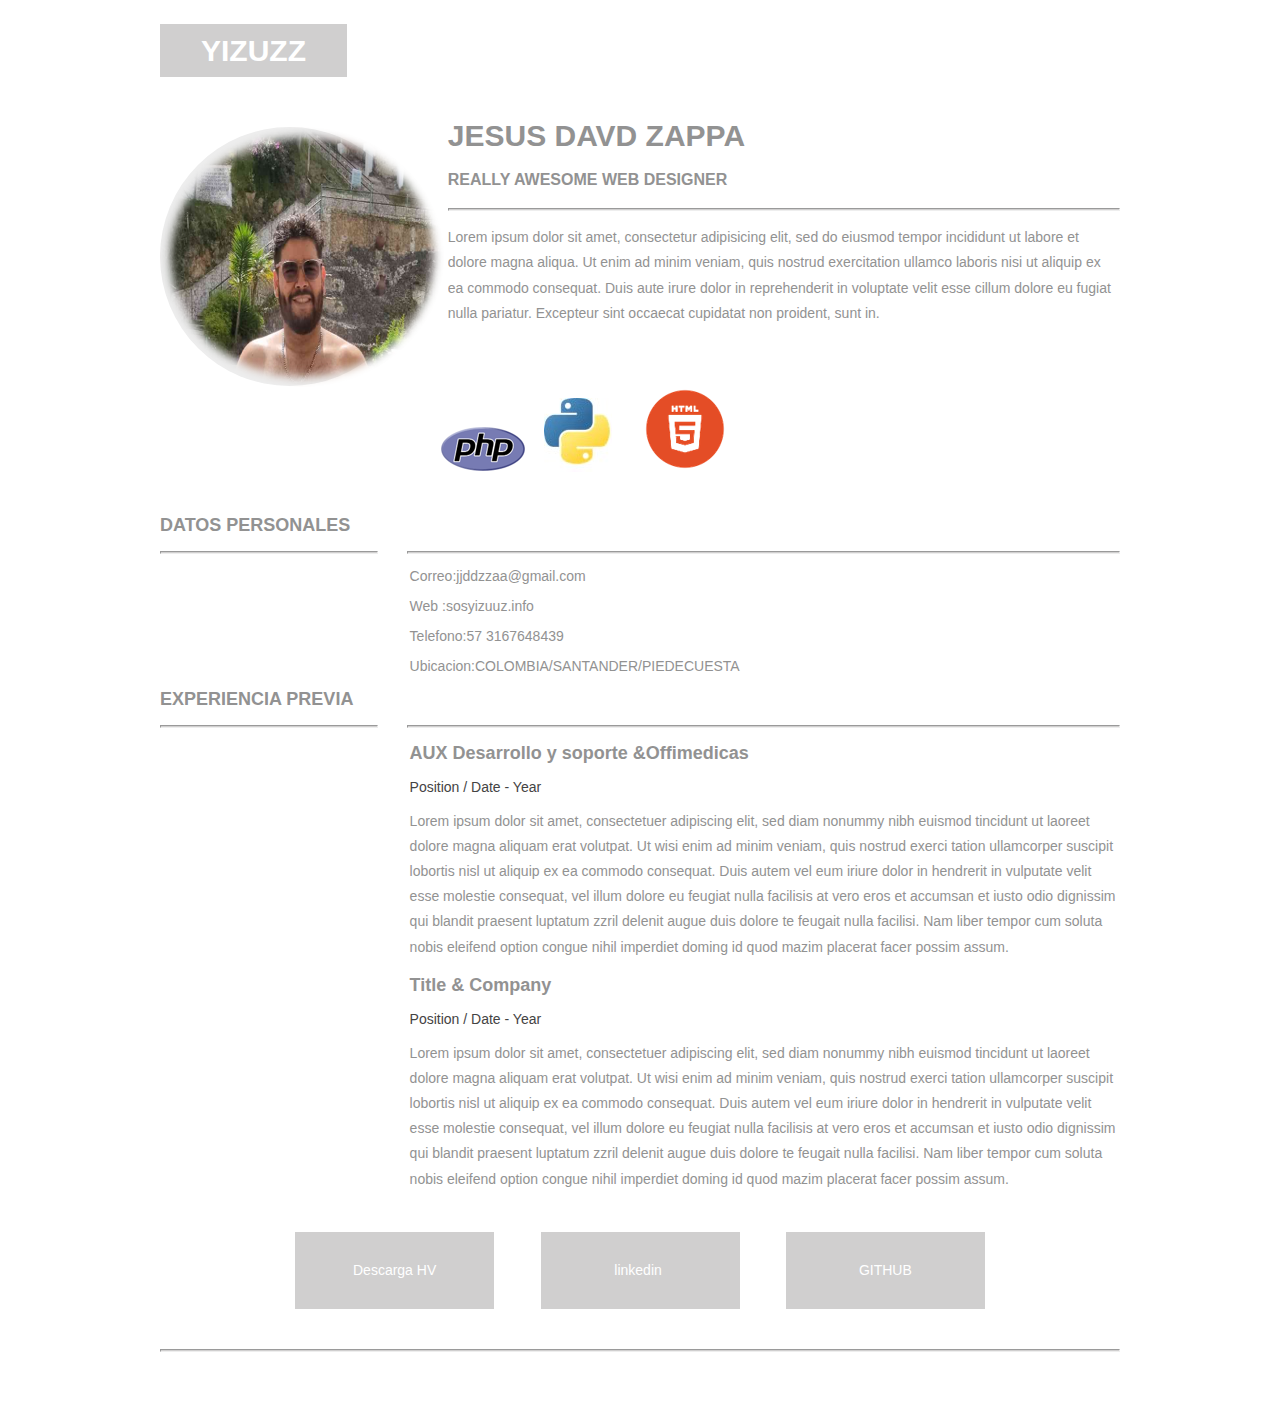
==== Untitled-1.html @ 1a9cf51c "carga de proyecto0.01" ====
<!doctype html>
<html>
<head>
<meta charset="utf-8">
<meta name="viewport" content="width=device-width, initial-scale=1">
<title>About Page template By Adobe Dreamweaver</title>
<link href="AboutPageAssets/styles/aboutPageStyle.css" rel="stylesheet" type="text/css">

<!--The following script tag downloads a font from the Adobe Edge Web Fonts server for use within the web page. We recommend that you do not modify it.--> 
<script>var __adobewebfontsappname__="dreamweaver"</script><script src="http://use.edgefonts.net/montserrat:n4:default;source-sans-pro:n2:default.js" type="text/javascript"></script>
</head>

<body>
<!-- Header content -->
<header>
  <div class="profileLogo"> 
    <!-- Profile logo. Add a img tag in place of <span>. -->
    <p class="logoPlaceholder"><!-- <img src="logoImage.png" alt="sample logo"> --><span>YIZUZZ</span></p>
  </div>
  <div class="profilePhoto"> 
    <!-- Profile photo --> 
    <img src="AboutPageAssets/images/Imagen2.png" alt="sample"> </div>
  <!-- Identity details -->
  <section class="profileHeader">
    <h1>JESUS DAVD ZAPPA&nbsp; &nbsp; &nbsp;</h1>
    <h3>REALLY AWESOME WEB DESIGNER</h3>
    <hr>
    <p>Lorem ipsum dolor sit amet, consectetur adipisicing elit, sed do eiusmod tempor incididunt ut labore et dolore magna aliqua. Ut enim ad minim veniam, quis nostrud exercitation ullamco laboris nisi ut aliquip ex ea commodo consequat. Duis aute irure dolor in reprehenderit in voluptate velit esse cillum dolore eu fugiat nulla pariatur. Excepteur sint occaecat cupidatat non proident, sunt in.</p>
  </section>
  <!-- Links to Social network accounts -->
  <aside class="socialNetworkNavBar">
    <div class="socialNetworkNav"> 
      <!-- Add a Anchor tag with nested img tag here --> 
      <img src="AboutPageAssets/images/Imagen5.png" alt="sample"> </div>
    <div class="socialNetworkNav"> 
      <!-- Add a Anchor tag with nested img tag here --> 
      <img src="AboutPageAssets/images/Imagen4.jpg"  alt="sample"> </div>
    <div class="socialNetworkNav"> 
      <!-- Add a Anchor tag with nested img tag here --> 
      <img src="AboutPageAssets/images/Imagen7.png"  alt="sample"> </div>
    <div class="socialNetworkNav"> 
      <!-- Add a Anchor tag with nested img tag here --> 
      </div>
  </aside>
</header>
<!-- content -->
<section class="mainContent"> 
  <!-- Contact details -->
  <section class="section1">
    <h2 class="sectionTitle">dATOS PERSONALES&nbsp; &nbsp;&nbsp;</h2>
    <hr class="sectionTitleRule">
    <hr class="sectionTitleRule2">
    <div class="section1Content">
      <p><span>Correo:jjddzzaa@gmail.com</span> </p>
      <p><span>Web :sosyizuuz.info</span> </p>
      <p><span>Telefono:57 3167648439</span> </p>
      <p><span>Ubicacion:COLOMBIA/SANTANDER/PIEDECUESTA</span> </p>
    </div>
  </section>
  <!-- Previous experience details -->
  <section class="section2">
    <h2 class="sectionTitle">Experiencia previa&nbsp;</h2>
    <hr class="sectionTitleRule">
    <hr class="sectionTitleRule2">
    <!-- First Title & company details  -->
    <article class="section2Content">
      <h2 class="sectionContentTitle">AUX Desarrollo y soporte &amp;Offimedicas&nbsp;</h2>
      <h3 class="sectionContentSubTitle">Position / Date - Year</h3>
      <p class="sectionContent"> Lorem ipsum dolor sit amet, consectetuer adipiscing elit, sed diam nonummy nibh euismod tincidunt ut laoreet dolore magna aliquam erat volutpat. Ut wisi enim ad minim veniam, quis nostrud exerci tation ullamcorper suscipit lobortis nisl ut aliquip ex ea commodo consequat. Duis autem vel eum iriure dolor in hendrerit in vulputate velit esse molestie consequat, vel illum dolore eu feugiat nulla facilisis at vero eros et accumsan et iusto odio dignissim qui blandit praesent luptatum zzril delenit augue duis dolore te feugait nulla facilisi. Nam liber tempor cum soluta nobis eleifend option congue nihil imperdiet doming id quod mazim placerat facer possim assum. </p>
    </article>
    <!-- Second Title & company details  -->
    <article class="section2Content">
      <h2 class="sectionContentTitle"> Title & Company</h2>
      <h3 class="sectionContentSubTitle">Position / Date - Year</h3>
      <p class="sectionContent"> Lorem ipsum dolor sit amet, consectetuer adipiscing elit, sed diam nonummy nibh euismod tincidunt ut laoreet dolore magna aliquam erat volutpat. Ut wisi enim ad minim veniam, quis nostrud exerci tation ullamcorper suscipit lobortis nisl ut aliquip ex ea commodo consequat. Duis autem vel eum iriure dolor in hendrerit in vulputate velit esse molestie consequat, vel illum dolore eu feugiat nulla facilisis at vero eros et accumsan et iusto odio dignissim qui blandit praesent luptatum zzril delenit augue duis dolore te feugait nulla facilisi. Nam liber tempor cum soluta nobis eleifend option congue nihil imperdiet doming id quod mazim placerat facer possim assum. </p>
    </article>
    <!-- Replicate the above Div block to add more title and company details --> 
  </section>
  <!-- Links to expore your past projects and download your CV -->
  <aside class="externalResourcesNav">
    <div class="externalResources">  <a href="www.linkedin.com/in/jesuszappa" download="Acme Documentation (ver. 2.0.1).txt">Descarga HV</a> </div>
    <span class="stretch"></span>
    <div class="externalResources"><a href="https:/www.linkedin.com/in/jesuszappa" target="_blank"> linkedin&nbsp;</a> </div>
    <span class="stretch"></span>
    <div class="externalResources"><a href="https://github.com/jjddzzaa">GITHUB</a> </div>
  </aside>
</section>
<footer>
  <hr>
  <p class="footerDisclaimer"><span>&nbsp;</span></p>
</footer>
</body>
</html>
---- AboutPageAssets/styles/aboutPageStyle.css ----
@charset "utf-8";
/* Global Styles */

body {
	margin-left: auto;
	margin-right: auto;
	width: 92%;
	max-width: 960px;
	padding-left: 2.275%;
	padding-right: 2.275%;
}
/* Header */
header {
	text-align: center;
	display: block;
}
header .profileLogo .logoPlaceholder {
	background-color: rgba(208,207,207,1.00);
	width: 187px;
	text-align: center;
}
header .logoPlaceholder span {
	width: 80px;
	height: 22px;
	font-family: 'Montserrat', sans-serif;
	color: rgba(255,255,255,1.00);
	font-size: 30px;
	font-weight: 700;
	line-height: 53px;
}
header .profilePhoto {
	background-color: rgba(237,237,237,1.00);
	width: 259px;
	border-radius: 50%;
	height: 259px;
	clear: both;
}
header .profileHeader h1 {
	font-family: 'Montserrat', sans-serif;
	color: rgba(146,146,146,1.00);
	font-size: 30px;
	font-weight: 700;
	line-height: 24px;
}
header .profileHeader h3 {
	font-family: sans-serif;
	color: rgba(146,146,146,1.00);
	font-size: 16px;
	font-weight: 700;
	line-height: 24px;
}
hr {
	background-color: rgba(208,207,207,1.00);
	height: 1px;
}
header .profileHeader p {
	font-family: sans-serif;
	color: rgba(146,146,146,1.00);
	font-size: 14px;
	font-weight: 400;
	line-height: 1.8;
	overflow-y: auto;
}
header .socialNetworkNavBar {
	text-align: center;
	display: block;
	margin-top: 60px;
	clear: both;
}
header .socialNetworkNavBar .socialNetworkNav {
	border-radius: 50%;
	cursor: pointer;
}
header .socialNetworkNavBar .socialNetworkNav img:hover {
	opacity: 0.5;
}
/* Main Content sections */
.mainContent .section1 {
	display: block;
}
.section1 .sectionTitle, .section2 .sectionTitle {
	font-family: 'Montserrat', sans-serif;
	color: rgba(146,146,146,1.00);
	font-size: 18px;
	font-weight: 700;
	text-transform: uppercase;
}
.section1 .sectionTitleRule, .section2 .sectionTitleRule {
	margin: 0 3% 0 0;
	float: left;
	clear: both;
}
.section1 .sectionTitleRule2, .section2 .sectionTitleRule2 {
	background-color: rgba(208,207,207,1.00);
	height: 1px;
	padding: 0px;
}
.mainContent .section1 .section1Content {
	font-family: ProximaNova;
	font-size: 14px;
	font-weight: 100;
	color: rgba(208,207,207,1.00);
}
.mainContent .section1 .section1Content span {
	color: rgba(146,146,146,1.00);
	font-family: sans-serif;
}
.section2 .sectionContentTitle {
	font-family: sans-serif;
	color: rgba(146,146,146,1.00);
	font-size: 18px;
	font-weight: 700;
}
.section2 .sectionContentSubTitle {
	font-family: sans-serif;
	color: rgba(68,67,67,1.00);
	font-size: 14px;
	font-weight: 400;
}
.section2 .sectionContent {
	font-family: sans-serif;
	color: rgba(146,146,146,1.00);
	font-size: 14px;
	font-weight: 400;
	line-height: 1.8;
}
.mainContent {
	display: block;
}
.mainContent .externalResourcesNav .externalResources {
	background-color: rgba(208,207,207,1.00);
	display: inline-block;
	text-align: center;
	margin-top: 0px;
	padding-top: 3%;
	cursor: pointer;
}
.mainContent .externalResourcesNav .externalResources:hover {
	background-color: rgba(153,153,153,1.00);
}
.externalResourcesNav .externalResources a {
	font-family: 'Montserrat', sans-serif;
	color: rgba(255,255,255,1.00);
	font-size: 14px;
	font-weight: 400;
	line-height: 18px;
	text-decoration: none;
}
.stretch {
	content: '';
	display: inline-block;
	margin-left: 2%;
	margin-right: 2%;
}
/* Footer */
footer .footerDisclaimer {
	font-family: sans-serif;
	font-size: 14px;
	line-height: 18px;
	color: rgba(104,103,103,1.00);
	font-weight: 700;
}
footer .footerDisclaimer span {
	color: rgba(181,178,178,1.00);
	font-weight: 400;
}
footer .footerNote {
	font-family: sans-serif;
	font-size: 14px;
	line-height: 18px;
	color: rgba(104,103,103,1.00);
	font-weight: 700;
}
footer .footerNote span {
	color: rgba(181,178,178,1.00);
	font-weight: 400;
}

/* Media query for Mobile devices*/
@media only screen and (min-width : 285px) and (max-width : 480px) {
/* Header */
header {
	width: 100%;
	float: none;
}
header .profileLogo .logoPlaceholder {
	display: inline-block;
}
header .profilePhoto {
	display: inline-block;
}
header .profileHeader {
	text-align: center;
	margin-top: 10%;
}
header .profileHeader p {
	text-align: justify;
}
header .socialNetworkNavBar {
	text-align: center;
	display: block;
	margin-top: 60px;
	clear: both;
	margin-bottom: 15%;
}
header .socialNetworkNavBar .socialNetworkNav {
	width: 60px;
	height: 60px;
	display: inline-block;
	margin-right: 23px;
}
/* Main content sections */
.mainContent .section1 {
	text-align: center;
	margin-bottom: 10%;
}
.section1 .section1Title, .section2 .section1Title {
	text-align: center;
}
.section1 .sectionTitleRule, .section2 .sectionTitleRule {
	width: 100%;
}
.section1 .sectionTitleRule2, .section2 .sectionTitleRule2 {
	display: none;
}
.mainContent .section1 .section1Content {
	display: inline-block;
	text-align: left;
	font-family: sans-serif;
	text-align: justify;
}
.mainContent .section2 {
	display: block;
	text-align: center;
}
.section2 .section2Content {
	margin-top: 10%;
	text-align: justify;
	margin-bottom: 10%;
}
.mainContent .externalResourcesNav {
	margin-bottom: 10%;
}
.mainContent .externalResourcesNav .externalResources {
	width: 100%;
	height: 35px;
}
/* Footer */
footer {
	display: block;
	text-align: center;
	font-family: sans-serif;
}
}

/* Media Query for Tablets */
@media only screen and (min-width : 481px) and (max-width : 1024px) {
/* Header */
header {
	width: 100%;
	float: none;
}
header .profileLogo .logoPlaceholder {
	display: inline-block;
	font-family: 'Montserrat', sans-serif;
}
header .profilePhoto {
	float: left;
	clear: both;
	margin-right: 3%;
	margin-top: 5%;
}
header .profileHeader {
	text-align: left;
	margin-top: 7%;
}
header .socialNetworkNavBar .socialNetworkNav {
	width: 74px;
	height: 74px;
	display: inline-block;
	margin-right: 23px;
}
/* Main content and sections */
.section1 .section1Title, .section2 .section1Title {
	text-align: center;
}
.section1 .sectionTitleRule, .section2 .sectionTitleRule {
	width: 100%;
}
.section1 .sectionTitleRule2, .section2 .sectionTitleRule2 {
	display: none;
}
.mainContent .section1 .section1Content {
	display: block;
	margin: 0% 0% 0% 20%;
	font-family: sans-serif;
	margin-top: 5%;
	margin-bottom: 5%;
}
.mainContent .section2 {
	clear: both;
}
.section2 .section2Content {
	padding: 0px;
	margin-left: 20%;
	font-family: sans-serif;
	margin-top: 5%;
	margin-bottom: 5%;
}
.mainContent .externalResourcesNav {
	margin-left: 20%;
	margin-top: 40px;
	margin-bottom: 40px;
	text-align: center;
	padding-top: 0px;
	clear: both;
}
.mainContent .externalResourcesNav .externalResources {
	width: 199px;
	height: 48px;
	margin-top: 5%;
}
/* Footer */
footer .footerDisclaimer {
	float: left;
	margin-left: 3%;
	font-family: sans-serif;
}
footer .footerNote {
	float: right;
	margin-right: 3%;
	font-family: sans-serif;
}
}

/* Desktops and laptops  */
@media only screen and (min-width:1025px) {
/* Header */
header .profileLogo .logoPlaceholder {
	float: left;
	margin-bottom: 50px;
}
header .profilePhoto {
	float: left;
	clear: both;
	margin-right: 3%;
}
header .profileHeader {
	text-align: left;
	padding-top: 10%;
}
header .socialNetworkNavBar .socialNetworkNav {
	width: 74px;
	height: 74px;
	display: inline-block;
	margin-right: 23px;
}
/* Main content sections */
.section1 .sectionTitleRule, .section2 .sectionTitleRule {
	width: 22.5%;
}
.mainContent .section1 .section1Content {
	display: block;
	margin-top: 0%;
	margin-right: 0%;
	margin-left: 26%;
	margin-bottom: 0%;
	font-family: sans-serif;
}
.mainContent .section2 {
	clear: both;
}
.section2 .section2Content {
	padding: 0px;
	margin-left: 26%;
	font-family: sans-serif;
}
.mainContent .externalResourcesNav {
	margin-top: 40px;
	margin-bottom: 40px;
	text-align: center;
	padding-top: 0px;
	clear: both;
}
.mainContent .externalResourcesNav .externalResources {
	width: 199px;
	height: 48px;
}
/* Footer */
footer .footerDisclaimer {
	float: left;
	margin-left: 3%;
	font-family: sans-serif;
}
footer .footerNote {
	float: right;
	margin-right: 3%;
	font-family: sans-serif;
}
}
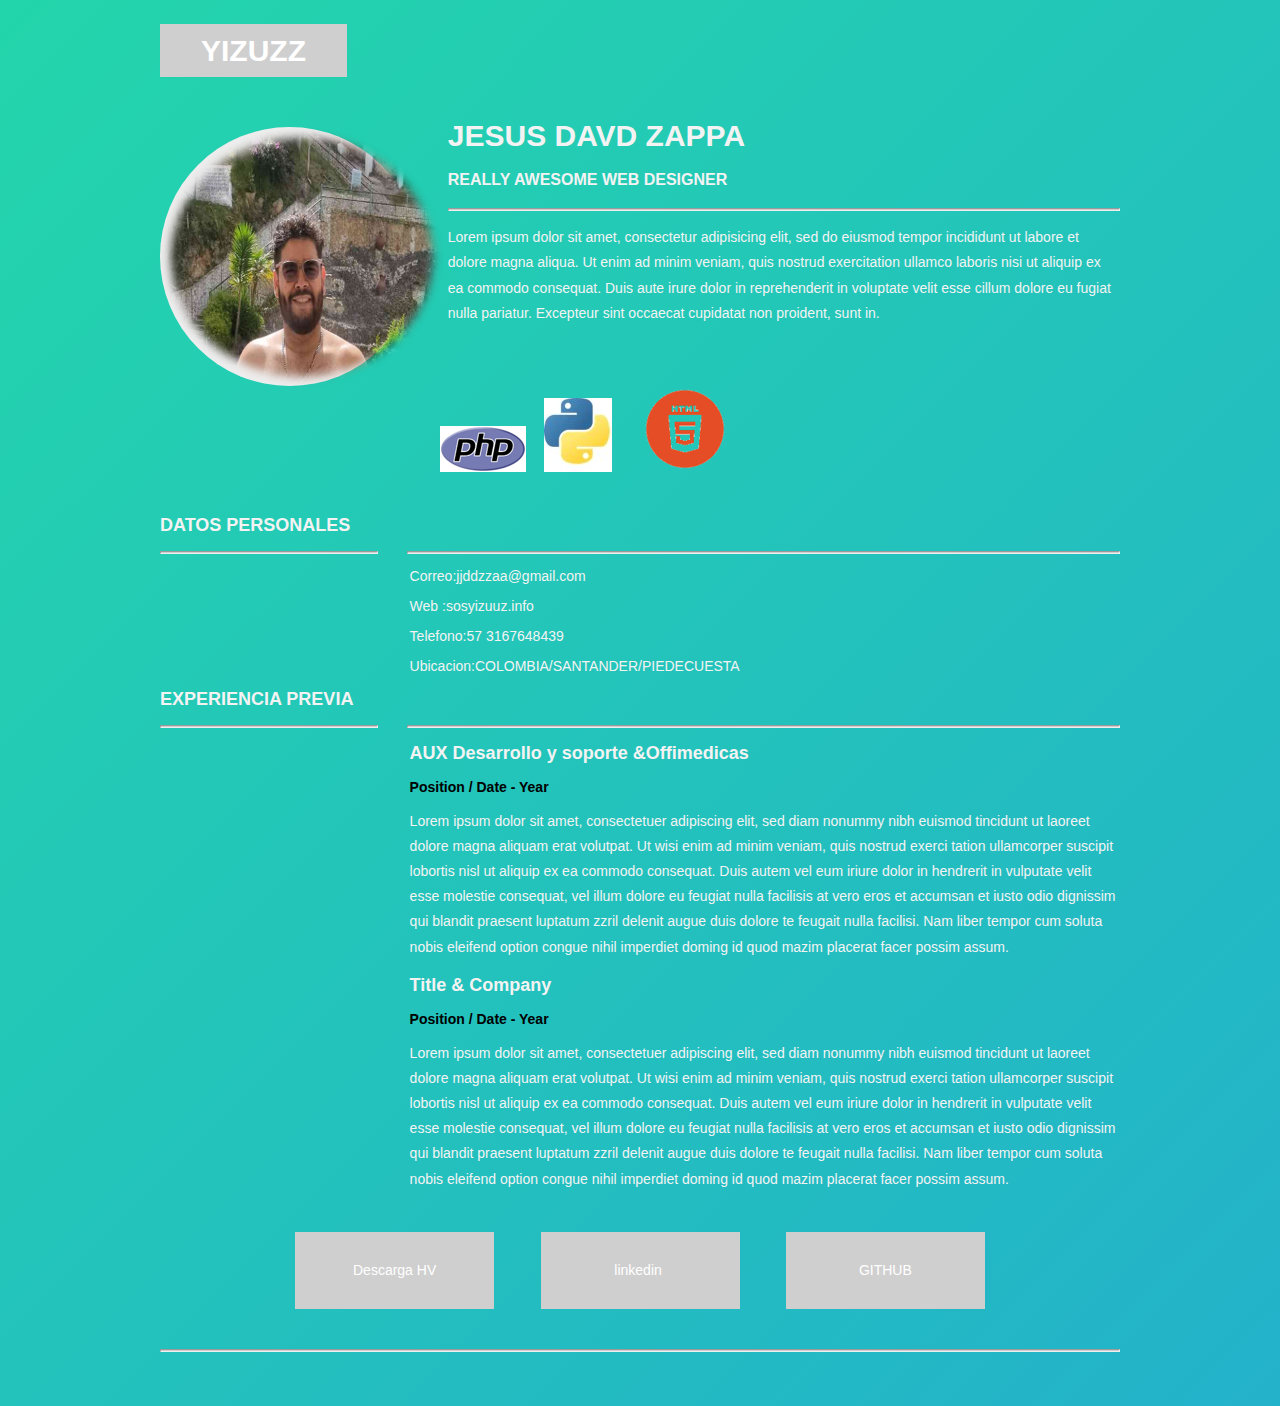
==== commit 45c5a309: "0.02" ====
--- a/Untitled-1.html
+++ b/Untitled-1.html
@@ -9,7 +9,15 @@
 <!--The following script tag downloads a font from the Adobe Edge Web Fonts server for use within the web page. We recommend that you do not modify it.--> 
 <script>var __adobewebfontsappname__="dreamweaver"</script><script src="http://use.edgefonts.net/montserrat:n4:default;source-sans-pro:n2:default.js" type="text/javascript"></script>
 </head>
+<div class="d-flex flex-column justify-content-center w-100 h-100">
 
+<div class="d-flex flex-column justify-content-center align-items-center">
+  <div class="btn-group my-5">
+  </div>
+  </a>
+</div>
+</div>
+</div>
 <body>
 <!-- Header content -->
 <header>
--- a/AboutPageAssets/styles/aboutPageStyle.css
+++ b/AboutPageAssets/styles/aboutPageStyle.css
@@ -8,6 +8,25 @@
 	max-width: 960px;
 	padding-left: 2.275%;
 	padding-right: 2.275%;
+
+	background: linear-gradient(-45deg, #ee7752, #e73c7e, #23a6d5, #23d5ab);
+	background-size: 400% 400%;
+	animation: gradient 15s ease infinite;
+	height: 100vh;
+}
+
+@keyframes gradient {
+	0% {
+		background-position: 0% 50%;
+	}
+	50% {
+		background-position: 100% 50%;
+	}
+	100% {
+		background-position: 0% 50%;
+	}
+}
+
 }
 /* Header */
 header {
@@ -37,14 +56,15 @@
 }
 header .profileHeader h1 {
 	font-family: 'Montserrat', sans-serif;
-	color: rgba(146,146,146,1.00);
+	color: rgb(243, 243, 243);
 	font-size: 30px;
 	font-weight: 700;
 	line-height: 24px;
+	font-weight: bold;
 }
 header .profileHeader h3 {
 	font-family: sans-serif;
-	color: rgba(146,146,146,1.00);
+	color: rgb(243, 243, 243);
 	font-size: 16px;
 	font-weight: 700;
 	line-height: 24px;
@@ -55,7 +75,7 @@
 }
 header .profileHeader p {
 	font-family: sans-serif;
-	color: rgba(146,146,146,1.00);
+	color: rgb(243, 243, 243);
 	font-size: 14px;
 	font-weight: 400;
 	line-height: 1.8;
@@ -80,7 +100,7 @@
 }
 .section1 .sectionTitle, .section2 .sectionTitle {
 	font-family: 'Montserrat', sans-serif;
-	color: rgba(146,146,146,1.00);
+	color: rgb(243, 243, 243);
 	font-size: 18px;
 	font-weight: 700;
 	text-transform: uppercase;
@@ -102,24 +122,25 @@
 	color: rgba(208,207,207,1.00);
 }
 .mainContent .section1 .section1Content span {
-	color: rgba(146,146,146,1.00);
+	color: rgb(243, 243, 243);
 	font-family: sans-serif;
 }
 .section2 .sectionContentTitle {
 	font-family: sans-serif;
-	color: rgba(146,146,146,1.00);
+	color: rgb(243, 243, 243);
 	font-size: 18px;
 	font-weight: 700;
 }
 .section2 .sectionContentSubTitle {
 	font-family: sans-serif;
-	color: rgba(68,67,67,1.00);
-	font-size: 14px;
-	font-weight: 400;
+	color: rgb(0, 0, 0);
+	font-size: 14px;
+	font-weight: 400;
+	font-weight: bold;
 }
 .section2 .sectionContent {
 	font-family: sans-serif;
-	color: rgba(146,146,146,1.00);
+	color: rgb(243, 243, 243);
 	font-size: 14px;
 	font-weight: 400;
 	line-height: 1.8;
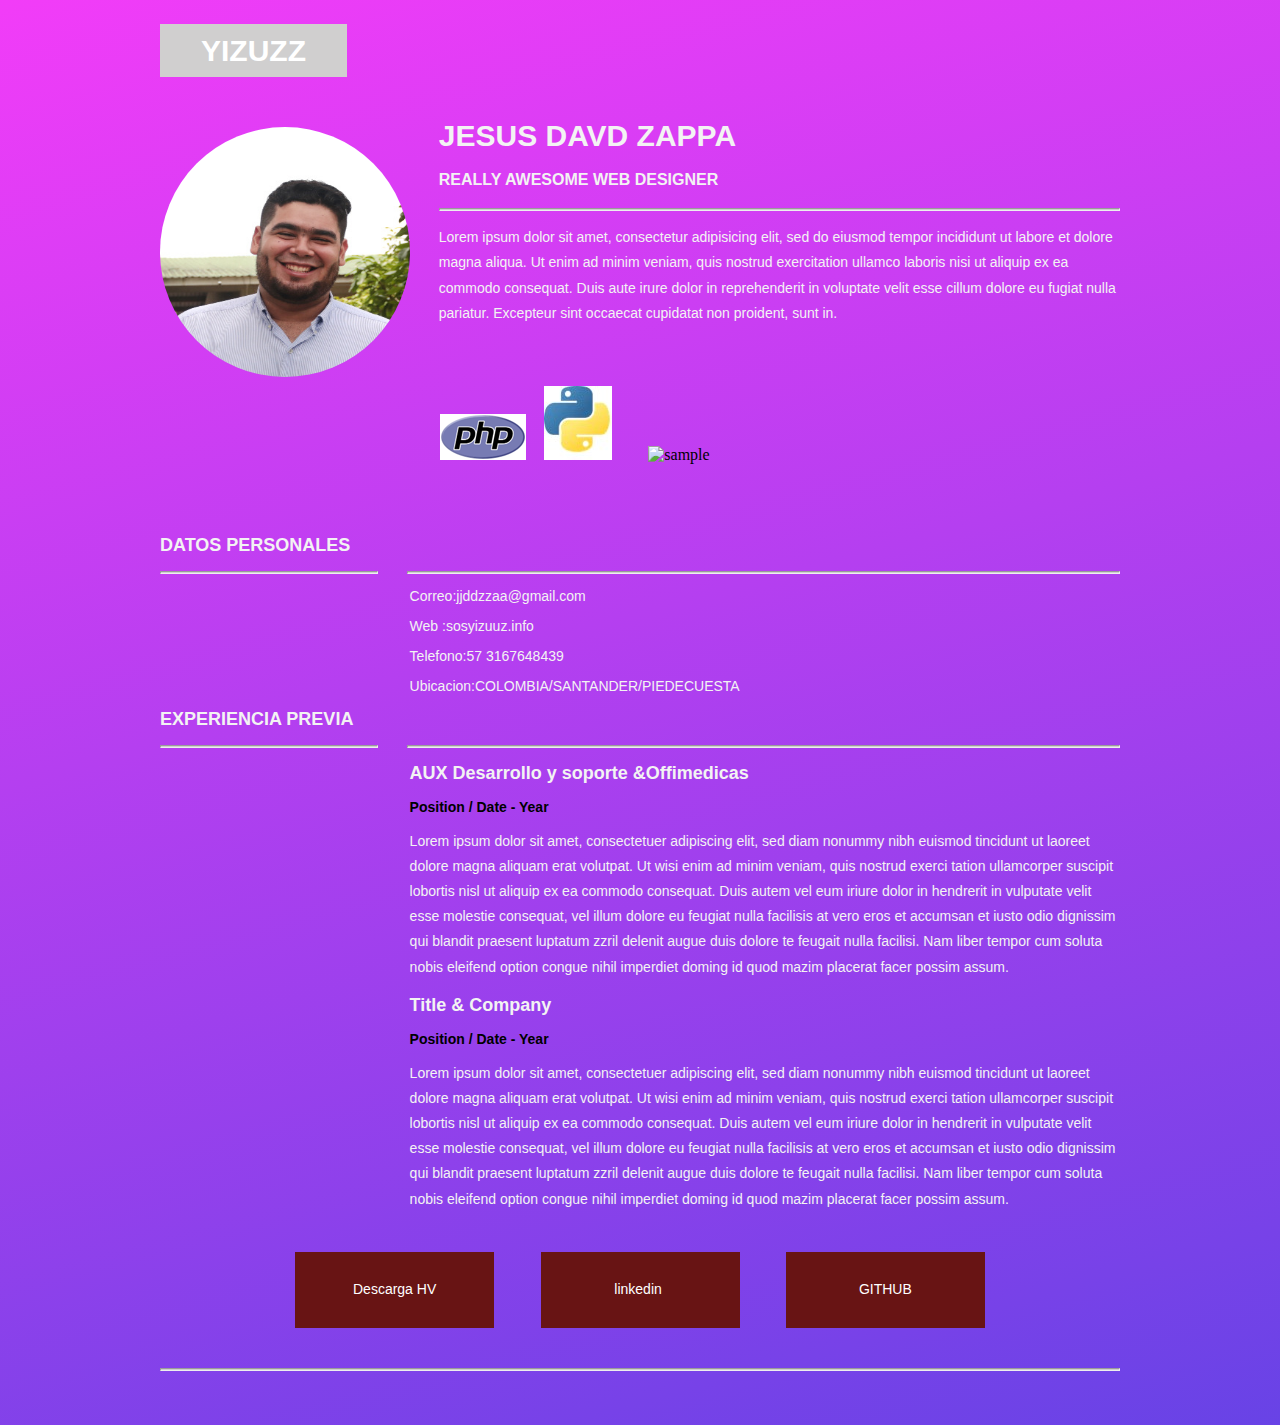
==== commit 095d6d83: "0.3" ====
--- a/Untitled-1.html
+++ b/Untitled-1.html
@@ -25,9 +25,8 @@
     <!-- Profile logo. Add a img tag in place of <span>. -->
     <p class="logoPlaceholder"><!-- <img src="logoImage.png" alt="sample logo"> --><span>YIZUZZ</span></p>
   </div>
-  <div class="profilePhoto"> 
-    <!-- Profile photo --> 
-    <img src="AboutPageAssets/images/Imagen2.png" alt="sample"> </div>
+  <div > 
+<img class="profilePhoto" src="AboutPageAssets/images/Imagen2.png" alt="sample"> </div>
   <!-- Identity details -->
   <section class="profileHeader">
     <h1>JESUS DAVD ZAPPA&nbsp; &nbsp; &nbsp;</h1>
--- a/AboutPageAssets/styles/aboutPageStyle.css
+++ b/AboutPageAssets/styles/aboutPageStyle.css
@@ -9,9 +9,9 @@
 	padding-left: 2.275%;
 	padding-right: 2.275%;
 
-	background: linear-gradient(-45deg, #ee7752, #e73c7e, #23a6d5, #23d5ab);
+	background: linear-gradient(-15deg, #dd6f07, #07ad1d, #3a45e0, #f23cf8);
 	background-size: 400% 400%;
-	animation: gradient 15s ease infinite;
+	animation: gradient 5s ease infinite;
 	height: 100vh;
 }
 
@@ -48,10 +48,10 @@
 	line-height: 53px;
 }
 header .profilePhoto {
-	background-color: rgba(237,237,237,1.00);
-	width: 259px;
+	
+	width: 250px;
 	border-radius: 50%;
-	height: 259px;
+	height: 250px;
 	clear: both;
 }
 header .profileHeader h1 {
@@ -149,7 +149,7 @@
 	display: block;
 }
 .mainContent .externalResourcesNav .externalResources {
-	background-color: rgba(208,207,207,1.00);
+	background-color: rgb(104, 20, 20);
 	display: inline-block;
 	text-align: center;
 	margin-top: 0px;
@@ -418,4 +418,4 @@
 	margin-right: 3%;
 	font-family: sans-serif;
 }
-}
+
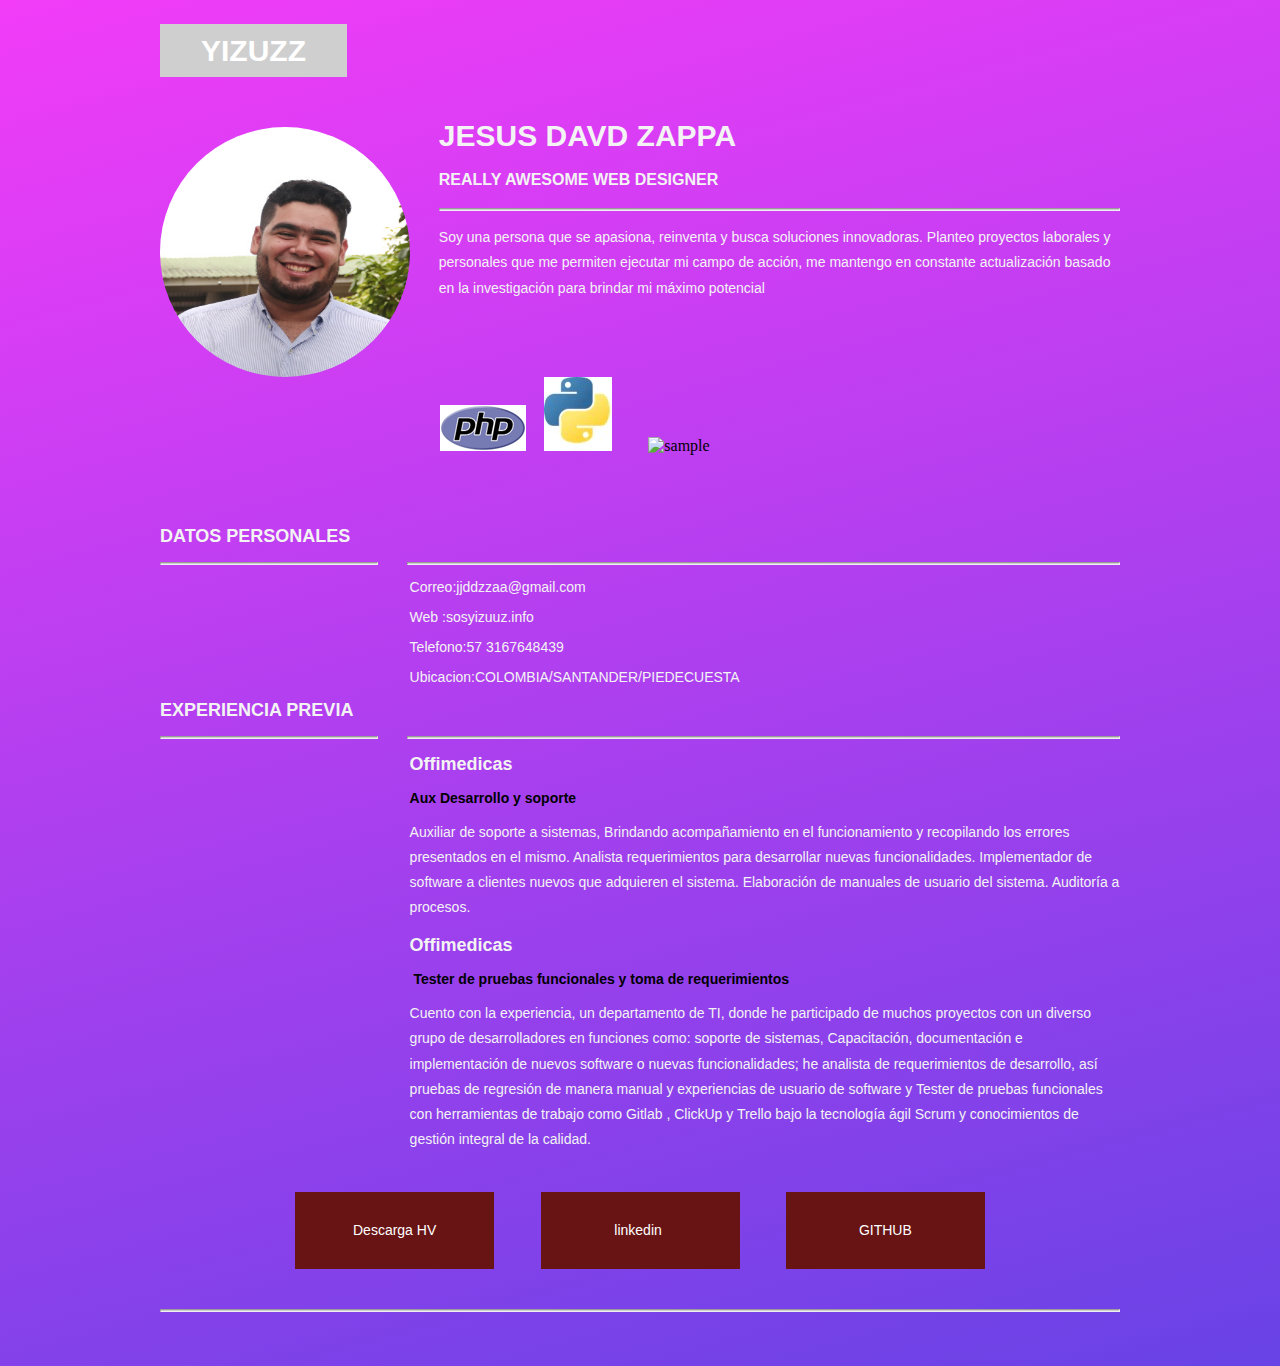
==== commit 48fea639: "0.4" ====
--- a/Untitled-1.html
+++ b/Untitled-1.html
@@ -32,7 +32,7 @@
     <h1>JESUS DAVD ZAPPA&nbsp; &nbsp; &nbsp;</h1>
     <h3>REALLY AWESOME WEB DESIGNER</h3>
     <hr>
-    <p>Lorem ipsum dolor sit amet, consectetur adipisicing elit, sed do eiusmod tempor incididunt ut labore et dolore magna aliqua. Ut enim ad minim veniam, quis nostrud exercitation ullamco laboris nisi ut aliquip ex ea commodo consequat. Duis aute irure dolor in reprehenderit in voluptate velit esse cillum dolore eu fugiat nulla pariatur. Excepteur sint occaecat cupidatat non proident, sunt in.</p>
+    <p>Soy una persona que se apasiona, reinventa y busca soluciones innovadoras. Planteo proyectos laborales y personales que me permiten ejecutar mi campo de acción, me mantengo en constante actualización basado en la investigación para brindar mi máximo potencial</p>
   </section>
   <!-- Links to Social network accounts -->
   <aside class="socialNetworkNavBar">
@@ -71,15 +71,15 @@
     <hr class="sectionTitleRule2">
     <!-- First Title & company details  -->
     <article class="section2Content">
-      <h2 class="sectionContentTitle">AUX Desarrollo y soporte &amp;Offimedicas&nbsp;</h2>
-      <h3 class="sectionContentSubTitle">Position / Date - Year</h3>
-      <p class="sectionContent"> Lorem ipsum dolor sit amet, consectetuer adipiscing elit, sed diam nonummy nibh euismod tincidunt ut laoreet dolore magna aliquam erat volutpat. Ut wisi enim ad minim veniam, quis nostrud exerci tation ullamcorper suscipit lobortis nisl ut aliquip ex ea commodo consequat. Duis autem vel eum iriure dolor in hendrerit in vulputate velit esse molestie consequat, vel illum dolore eu feugiat nulla facilisis at vero eros et accumsan et iusto odio dignissim qui blandit praesent luptatum zzril delenit augue duis dolore te feugait nulla facilisi. Nam liber tempor cum soluta nobis eleifend option congue nihil imperdiet doming id quod mazim placerat facer possim assum. </p>
+      <h2 class="sectionContentTitle">Offimedicas&nbsp;</h2>
+      <h3 class="sectionContentSubTitle">Aux Desarrollo y soporte &nbsp;</h3>
+      <p class="sectionContent"> Auxiliar de soporte a sistemas, Brindando acompañamiento en el funcionamiento y recopilando los errores presentados en el mismo. Analista requerimientos para desarrollar nuevas funcionalidades. Implementador de software a clientes nuevos que adquieren el sistema. Elaboración de manuales de usuario del sistema. Auditoría a procesos. </p>
     </article>
     <!-- Second Title & company details  -->
     <article class="section2Content">
-      <h2 class="sectionContentTitle"> Title & Company</h2>
-      <h3 class="sectionContentSubTitle">Position / Date - Year</h3>
-      <p class="sectionContent"> Lorem ipsum dolor sit amet, consectetuer adipiscing elit, sed diam nonummy nibh euismod tincidunt ut laoreet dolore magna aliquam erat volutpat. Ut wisi enim ad minim veniam, quis nostrud exerci tation ullamcorper suscipit lobortis nisl ut aliquip ex ea commodo consequat. Duis autem vel eum iriure dolor in hendrerit in vulputate velit esse molestie consequat, vel illum dolore eu feugiat nulla facilisis at vero eros et accumsan et iusto odio dignissim qui blandit praesent luptatum zzril delenit augue duis dolore te feugait nulla facilisi. Nam liber tempor cum soluta nobis eleifend option congue nihil imperdiet doming id quod mazim placerat facer possim assum. </p>
+      <h2 class="sectionContentTitle"> Offimedicas &nbsp;</h2>
+      <h3 class="sectionContentSubTitle">&nbsp;Tester de pruebas funcionales y toma de requerimientos</h3>
+      <p class="sectionContent"> Cuento con la experiencia, un departamento de TI, donde he participado de muchos proyectos con un diverso grupo de desarrolladores en funciones como: soporte de sistemas, Capacitación, documentación e implementación de nuevos software o nuevas funcionalidades; he analista de requerimientos de desarrollo, así pruebas de regresión de manera manual y experiencias de usuario de software y Tester de pruebas funcionales con herramientas de trabajo como Gitlab , ClickUp y Trello bajo la tecnología ágil Scrum y conocimientos de gestión integral de la calidad.</p>
     </article>
     <!-- Replicate the above Div block to add more title and company details --> 
   </section>
